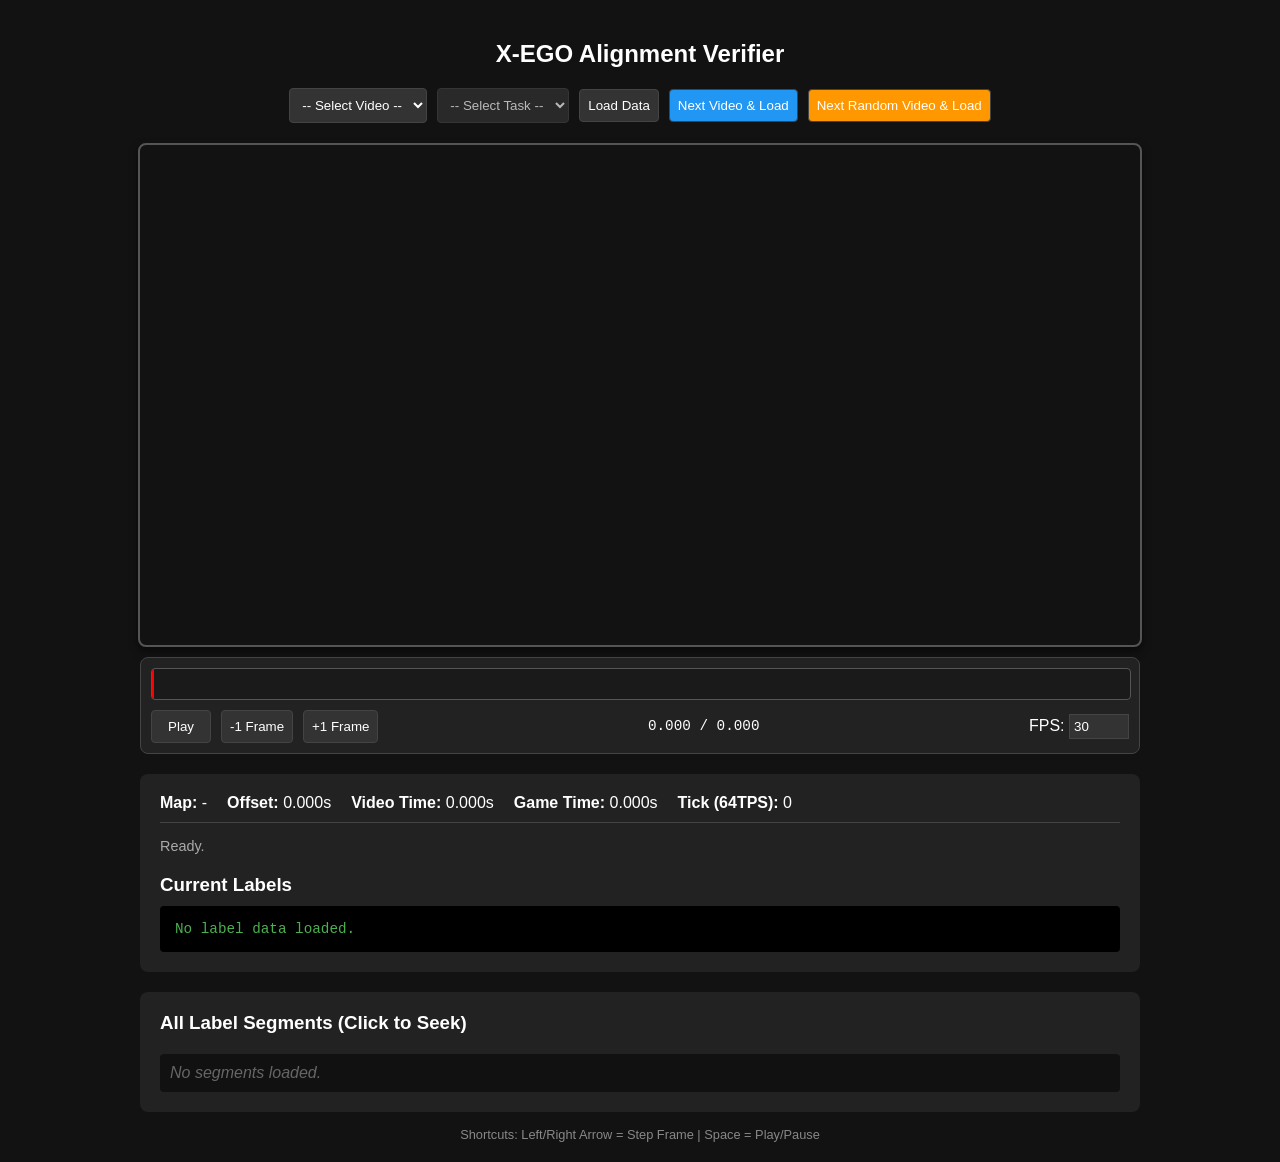
==== temp_test_video_label/templates/index.html @ 350a5c0d "feat: add offset explainer and temp scripts" ====
<!DOCTYPE html>
<html>
<head>
    <title>X-EGO Video Label Alignment Tool</title>
    <style>
        body { font-family: 'Segoe UI', Tahoma, Geneva, Verdana, sans-serif; margin: 20px; display: flex; flex-direction: column; align-items: center; background: #121212; color: white;}
        .controls { margin-bottom: 20px; display: flex; gap: 10px; align-items: center; flex-wrap: wrap;}
        select, button { padding: 8px; border-radius: 4px; border: 1px solid #444; background: #333; color: white; cursor: pointer;}
        button:hover { background: #444; }
        video { max-width: 1000px; border: 2px solid #555; border-radius: 8px; box-shadow: 0 4px 8px rgba(0,0,0,0.5); }
        .info-panel { margin-top: 20px; padding: 20px; background: #222; border-radius: 8px; width: 1000px; box-sizing: border-box; display: flex; flex-direction: column; gap: 10px;}
        .header-info { display: flex; gap: 20px; border-bottom: 1px solid #444; padding-bottom: 10px; }
        .label-data { margin-top: 10px; font-family: monospace; white-space: pre-wrap; background: #000; padding: 15px; border-radius: 4px; font-size: 1.1em; color: #4CAF50;}
        .status { color: #aaa; font-size: 0.9em; margin-top: 5px; }
        .kb-shortcuts { margin-top: 15px; font-size: 0.8em; color: #888; }
        .segment-item { background: #222; padding: 12px; border-radius: 6px; cursor: pointer; border: 1px solid #444; font-size: 0.9em; font-family: monospace; display: flex; flex-direction: column; gap: 8px; }
        .segment-item:hover { background: #333; border-color: #4CAF50; }
        .player-controls { width: 1000px; background: #222; padding: 10px; border-radius: 8px; margin-top: 10px; box-sizing: border-box; display: flex; flex-direction: column; gap: 10px; border: 1px solid #444; }
        #timeline-wrapper { width: 100%; position: relative; height: 30px; background: #1a1a1a; border-radius: 4px; overflow: hidden; border: 1px solid #555; cursor: pointer; }
        #markers-container { width: 100%; height: 100%; position: absolute; top: 0; left: 0; }
        #playhead { position: absolute; left: 0%; top: 0; bottom: 0; width: 2px; background: red; z-index: 10; pointer-events: none; }
    </style>
</head>
<body>
    <h2>X-EGO Alignment Verifier</h2>
    
    <div class="controls">
        <select id="video-select" style="max-width: 400px;"><option value="">-- Select Video --</option></select>
        <select id="task-select" disabled><option value="">-- Select Task --</option></select>
        <button id="load-btn">Load Data</button>
        <button id="next-video-btn" style="background: #2196F3;">Next Video & Load</button>
        <button id="random-video-btn" style="background: #FF9800;">Next Random Video & Load</button>
    </div>
    
    <video id="video-player" preload="auto" style="display: block; width: 1000px;"></video>
    
    <div class="player-controls">
        <div id="timeline-wrapper">
            <div id="markers-container"></div>
            <div id="playhead"></div>
        </div>
        <div style="display: flex; justify-content: space-between; align-items: center;">
            <div style="display: flex; gap: 10px;">
                <button id="play-pause" style="width: 60px;">Play</button>
                <button id="prev-frame">-1 Frame</button>
                <button id="next-frame">+1 Frame</button>
            </div>
            <div style="font-family: monospace; font-size: 1.1em;">
                <span id="time-display">0.000 / 0.000</span>
            </div>
            <div>
                FPS: <input type="number" id="fps-input" value="30" style="width: 50px; background: #333; color: white; border: 1px solid #444; padding: 4px;">
            </div>
        </div>
    </div>
    
    <div class="info-panel">
        <div class="header-info">
            <div><strong>Map:</strong> <span id="v-map">-</span></div>
            <div><strong>Offset:</strong> <span id="v-offset">0.000</span>s</div>
            <div><strong>Video Time:</strong> <span id="v-time">0.000</span>s</div>
            <div><strong>Game Time:</strong> <span id="g-time">0.000</span>s</div>
            <div><strong>Tick (64TPS):</strong> <span id="v-tick">0</span></div>
        </div>
        <div class="status" id="status-msg">Ready.</div>
        <div>
            <h3 style="margin: 10px 0 5px 0;">Current Labels</h3>
            <div class="label-data" id="label-display">No label data loaded.</div>
        </div>
    </div>
    
    <div class="info-panel" style="margin-top: 20px;">
        <h3 style="margin: 0 0 10px 0;">All Label Segments (Click to Seek)</h3>
        <div id="segment-list" style="max-height: 250px; overflow-y: auto; background: #111; padding: 10px; border-radius: 4px; display: flex; flex-direction: column; gap: 5px;">
            <div style="color: #666; font-style: italic;">No segments loaded.</div>
        </div>
    </div>
    
    <div class="kb-shortcuts">
        Shortcuts: Left/Right Arrow = Step Frame | Space = Play/Pause
    </div>

    <script>
        const videoSelect = document.getElementById('video-select');
        const taskSelect = document.getElementById('task-select');
        const loadBtn = document.getElementById('load-btn');
        const nextVideoBtn = document.getElementById('next-video-btn');
        const randomVideoBtn = document.getElementById('random-video-btn');
        const video = document.getElementById('video-player');
        const prevBtn = document.getElementById('prev-frame');
        const playBtn = document.getElementById('play-pause');
        const nextBtn = document.getElementById('next-frame');
        const fpsInput = document.getElementById('fps-input');
        
        const vTime = document.getElementById('v-time');
        const gTime = document.getElementById('g-time');
        const vOffset = document.getElementById('v-offset');
        const vMap = document.getElementById('v-map');
        const vTick = document.getElementById('v-tick');
        const labelDisplay = document.getElementById('label-display');
        const statusMsg = document.getElementById('status-msg');
        const timelineWrapper = document.getElementById('timeline-wrapper');
        const markersContainer = document.getElementById('markers-container');
        const playhead = document.getElementById('playhead');
        const timeDisplay = document.getElementById('time-display');
        const segmentList = document.getElementById('segment-list');

        let currentRecords = [];
        let currentOffset = 0.0;
        let currentMap = "";
        let videoDuration = 0;
        let currentTaskIsSnapshot = false;

        function isRecordActiveAtTime(record, timeSec) {
            return timeSec >= record.video_start && timeSec <= record.video_end;
        }

        function selectVideoAndAutoLoad(nextIndex) {
            if (nextIndex <= 0 || nextIndex >= videoSelect.options.length) {
                return false;
            }
            videoSelect.selectedIndex = nextIndex;
            window._autoLoadPending = true;
            videoSelect.dispatchEvent(new Event('change'));
            return true;
        }

        // Fetch videos
        fetch('/api/videos').then(r => r.json()).then(videos => {
            videos.forEach(v => {
                const opt = document.createElement('option');
                opt.value = v;
                opt.textContent = v;
                videoSelect.appendChild(opt);
            });
            if(videos.length === 0) {
                statusMsg.textContent = "No videos found in temp_test_video_label/data";
            }
        });

        // When video changes, fetch tasks for its map
        videoSelect.addEventListener('change', () => {
            const vid = videoSelect.value;
            if (!vid) {
                taskSelect.disabled = true;
                return;
            }
            
            statusMsg.textContent = "Fetching map info...";
            fetch(`/api/video_info?video=${encodeURIComponent(vid)}`)
                .then(r => r.json())
                .then(info => {
                    if (info.map) {
                        currentMap = info.map;
                        vMap.textContent = currentMap;
                        statusMsg.textContent = `Map is ${currentMap}. Fetching tasks...`;
                        
                        // Fetch tasks
                        fetch(`/api/tasks?map=${currentMap}`)
                            .then(r => r.json())
                            .then(tasks => {
                                const prevTask = taskSelect.value;
                                taskSelect.innerHTML = '<option value="">-- Select Task --</option>';
                                tasks.forEach(t => {
                                    const opt = document.createElement('option');
                                    opt.value = t;
                                    opt.textContent = t;
                                    taskSelect.appendChild(opt);
                                });
                                if (tasks.includes(prevTask)) {
                                    taskSelect.value = prevTask;
                                } else if (tasks.length > 0) {
                                    taskSelect.selectedIndex = 1;
                                }
                                taskSelect.disabled = false;
                                statusMsg.textContent = `Ready. Found ${tasks.length} tasks.`;
                                
                                if (window._autoLoadPending) {
                                    window._autoLoadPending = false;
                                    if (taskSelect.value) {
                                        loadBtn.click();
                                    }
                                }
                            });
                    } else {
                        statusMsg.textContent = "Error: Could not determine map for video.";
                    }
                });
        });

        nextVideoBtn.addEventListener('click', () => {
            let nextIndex = videoSelect.selectedIndex + 1;
            // Skip the placeholder option if we are at the end
            if (!selectVideoAndAutoLoad(nextIndex)) {
                statusMsg.textContent = "Already at the last video.";
            }
        });

        randomVideoBtn.addEventListener('click', () => {
            const lastIndex = videoSelect.options.length - 1;
            if (lastIndex < 1) {
                statusMsg.textContent = "No videos available.";
                return;
            }

            if (lastIndex === 1) {
                selectVideoAndAutoLoad(1);
                return;
            }

            let nextIndex = Math.floor(Math.random() * lastIndex) + 1;
            if (nextIndex === videoSelect.selectedIndex) {
                nextIndex = (nextIndex % lastIndex) + 1;
            }
            selectVideoAndAutoLoad(nextIndex);
        });

        loadBtn.addEventListener('click', () => {
            const vid = videoSelect.value;
            const task = taskSelect.value;
            if (!vid || !task) return;

            statusMsg.textContent = "Loading data...";
            video.src = `/video/${vid}`;
            video.load();

            fetch(`/api/label_data?video=${encodeURIComponent(vid)}&task=${encodeURIComponent(task)}`)
                .then(r => r.json())
                .then(data => {
                    if (data.error) {
                        statusMsg.textContent = `Error: ${data.error}`;
                        currentRecords = [];
                        labelDisplay.textContent = "Error loading data.";
                        renderMarkers();
                        return;
                    }
                    currentRecords = data.records;
                    currentOffset = data.offset_sec;
                    currentTaskIsSnapshot = currentRecords.some(r => r.is_snapshot);
                    vOffset.textContent = currentOffset.toFixed(3);
                    statusMsg.textContent = `Loaded ${currentRecords.length} label records successfully.`;
                    renderMarkers();
                    updateUI();
                });
        });

        video.addEventListener('loadedmetadata', () => {
            videoDuration = video.duration;
            renderMarkers();
        });

        video.addEventListener('play', () => playBtn.textContent = 'Pause');
        video.addEventListener('pause', () => playBtn.textContent = 'Play');

        let isDragging = false;
        function updateTimelineScrub(e) {
            if (!videoDuration) return;
            const rect = timelineWrapper.getBoundingClientRect();
            let pos = (e.clientX - rect.left) / rect.width;
            pos = Math.max(0, Math.min(1, pos));
            video.currentTime = pos * videoDuration;
        }

        timelineWrapper.addEventListener('mousedown', (e) => {
            isDragging = true;
            updateTimelineScrub(e);
        });

        document.addEventListener('mousemove', (e) => {
            if (isDragging) updateTimelineScrub(e);
        });

        document.addEventListener('mouseup', () => {
            isDragging = false;
        });

        function renderMarkers() {
            markersContainer.innerHTML = '';
            segmentList.innerHTML = '';
            
            if (!videoDuration || currentRecords.length === 0) {
                segmentList.innerHTML = '<div style="color: #666; font-style: italic;">No segments loaded.</div>';
                return;
            }

            currentRecords.forEach((r, idx) => {
                if (r.is_snapshot) {
                    const startPct = (r.video_start / videoDuration) * 100;
                    const widthPct = ((r.video_end - r.video_start) / videoDuration) * 100;
                    const predictionPct = (r.video_prediction / videoDuration) * 100;

                    const windowMarker = document.createElement('div');
                    windowMarker.style.position = 'absolute';
                    windowMarker.style.left = startPct + '%';
                    windowMarker.style.width = widthPct + '%';
                    windowMarker.style.height = '100%';
                    windowMarker.style.backgroundColor = 'rgba(76, 175, 80, 0.35)';
                    windowMarker.style.borderLeft = '1px solid #4CAF50';
                    windowMarker.style.borderRight = '1px solid #4CAF50';
                    windowMarker.style.pointerEvents = 'none';
                    windowMarker.title = `Segment ${idx+1}: ${r.video_start.toFixed(2)}s - ${r.video_end.toFixed(2)}s`;
                    markersContainer.appendChild(windowMarker);

                    const predictionMarker = document.createElement('div');
                    predictionMarker.style.position = 'absolute';
                    predictionMarker.style.left = predictionPct + '%';
                    predictionMarker.style.width = '3px';
                    predictionMarker.style.height = '100%';
                    predictionMarker.style.backgroundColor = '#FFC107';
                    predictionMarker.style.pointerEvents = 'none';
                    predictionMarker.title = `Snapshot ${idx+1}: ${r.video_prediction.toFixed(2)}s`;
                    markersContainer.appendChild(predictionMarker);
                } else {
                    const marker = document.createElement('div');
                    marker.style.position = 'absolute';
                    const startPct = (r.video_start / videoDuration) * 100;
                    const widthPct = ((r.video_end - r.video_start) / videoDuration) * 100;
                    marker.style.left = startPct + '%';
                    marker.style.width = widthPct + '%';
                    marker.style.height = '100%';
                    marker.style.backgroundColor = 'rgba(76, 175, 80, 0.7)';
                    marker.style.borderLeft = '1px solid #4CAF50';
                    marker.style.borderRight = '1px solid #4CAF50';
                    marker.style.pointerEvents = 'none';
                    marker.title = `Segment ${idx+1}: ${r.video_start.toFixed(2)}s - ${r.video_end.toFixed(2)}s`;
                    markersContainer.appendChild(marker);
                }

                // Segment list item
                const item = document.createElement('div');
                item.className = 'segment-item';
                const segmentHeader = r.is_snapshot
                    ? `[${r.video_prediction.toFixed(2)}s]`
                    : `[${r.video_start.toFixed(2)}s - ${r.video_end.toFixed(2)}s]`;
                const gameHeader = r.is_snapshot
                    ? `(Game snapshot: ${r.game_prediction.toFixed(2)}s)`
                    : `(Game: ${r.game_start.toFixed(2)}s - ${r.game_end.toFixed(2)}s)`;
                const timingDetails = r.is_snapshot
                    ? `<span><b style="color: #cc7a00;">video_window:</b> ${r.video_start.toFixed(2)}s - ${r.video_end.toFixed(2)}s</span>
                        <span><b style="color: #cc7a00;">game_window:</b> ${r.game_start.toFixed(2)}s - ${r.game_end.toFixed(2)}s</span>`
                    : '';
                item.innerHTML = `
                    <div style="display: flex; justify-content: space-between; border-bottom: 1px solid #333; padding-bottom: 4px;">
                        <strong style="color: #4CAF50;">${segmentHeader}</strong>
                        <span style="color:#aaa;">${gameHeader}</span>
                    </div>
                    <div style="color: #ff9800; font-size: 0.85em; display: flex; flex-wrap: wrap; gap: 10px;">
                        <span><b style="color: #cc7a00;">idx:</b> ${r.idx}</span>
                        <span><b style="color: #cc7a00;">partition:</b> ${r.partition}</span>
                        <span><b style="color: #cc7a00;">start_tick:</b> ${r.start_tick}</span>
                        <span><b style="color: #cc7a00;">end_tick:</b> ${r.end_tick}</span>
                        <span><b style="color: #cc7a00;">prediction_tick:</b> ${r.prediction_tick}</span>
                        <span><b style="color: #cc7a00;">start_tick_norm:</b> ${r.start_tick_norm}</span>
                        <span><b style="color: #cc7a00;">end_tick_norm:</b> ${r.end_tick_norm}</span>
                        <span><b style="color: #cc7a00;">prediction_tick_norm:</b> ${r.prediction_tick_norm}</span>
                        ${timingDetails}
                        <span><b style="color: #cc7a00;">match_id:</b> ${r.match_id}</span>
                        <span><b style="color: #cc7a00;">round_num:</b> ${r.round_num}</span>
                        <span><b style="color: #cc7a00;">pov_steamid:</b> ${r.pov_steamid}</span>
                    </div>
                    <div style="color: #ddd; background: #1a1a1a; padding: 6px; border-radius: 4px;">
                        <b style="color: #888;">Labels:</b> ${JSON.stringify(r.labels)}
                    </div>
                `;
                item.addEventListener('click', () => {
                    video.currentTime = r.is_snapshot ? r.video_prediction : r.video_start;
                    if (video.paused) video.play();
                });
                segmentList.appendChild(item);
            });
        }

        video.addEventListener('timeupdate', updateUI);

        function updateUI() {
            const t = video.currentTime;
            vTime.textContent = t.toFixed(3);
            const gT = t - currentOffset;
            gTime.textContent = gT.toFixed(3);
            
            // Calculate tick starting from 0, 64 ticks per second
            const tick = Math.max(0, Math.floor(gT * 64));
            vTick.textContent = tick;

            if (videoDuration) {
                playhead.style.left = ((t / videoDuration) * 100) + '%';
                timeDisplay.textContent = `${t.toFixed(3)} / ${videoDuration.toFixed(3)}`;
            }

            if (currentRecords.length === 0) {
                return;
            }

            // Find active record
            let active = null;
            for (let r of currentRecords) {
                if (isRecordActiveAtTime(r, t)) {
                    active = r;
                    break;
                }
            }

            if (active) {
                labelDisplay.innerHTML = JSON.stringify(active.labels, null, 2);
                if (active.is_snapshot) {
                    statusMsg.textContent = `Snapshot label shown for window ${active.video_start.toFixed(3)}s-${active.video_end.toFixed(3)}s; prediction tick at ${active.video_prediction.toFixed(3)}s (game ${active.game_prediction.toFixed(3)}s).`;
                }
            } else {
                labelDisplay.textContent = currentTaskIsSnapshot
                    ? "No snapshot label active at this exact timestamp."
                    : "No label active at this exact timestamp.";
            }
        }

        prevBtn.addEventListener('click', () => {
            const fps = parseFloat(fpsInput.value) || 30;
            video.currentTime = Math.max(0, video.currentTime - (1/fps));
        });

        nextBtn.addEventListener('click', () => {
            const fps = parseFloat(fpsInput.value) || 30;
            video.currentTime = Math.min(video.duration, video.currentTime + (1/fps));
        });

        playBtn.addEventListener('click', () => {
            if (video.paused) video.play();
            else video.pause();
        });
        
        document.addEventListener('keydown', (e) => {
            // Ignore if typing in input
            if (e.target.tagName === 'INPUT') return;

            if (e.key === 'ArrowLeft') {
                prevBtn.click();
            } else if (e.key === 'ArrowRight') {
                nextBtn.click();
            } else if (e.key === ' ') {
                playBtn.click();
                e.preventDefault();
            }
        });
    </script>
</body>
</html>
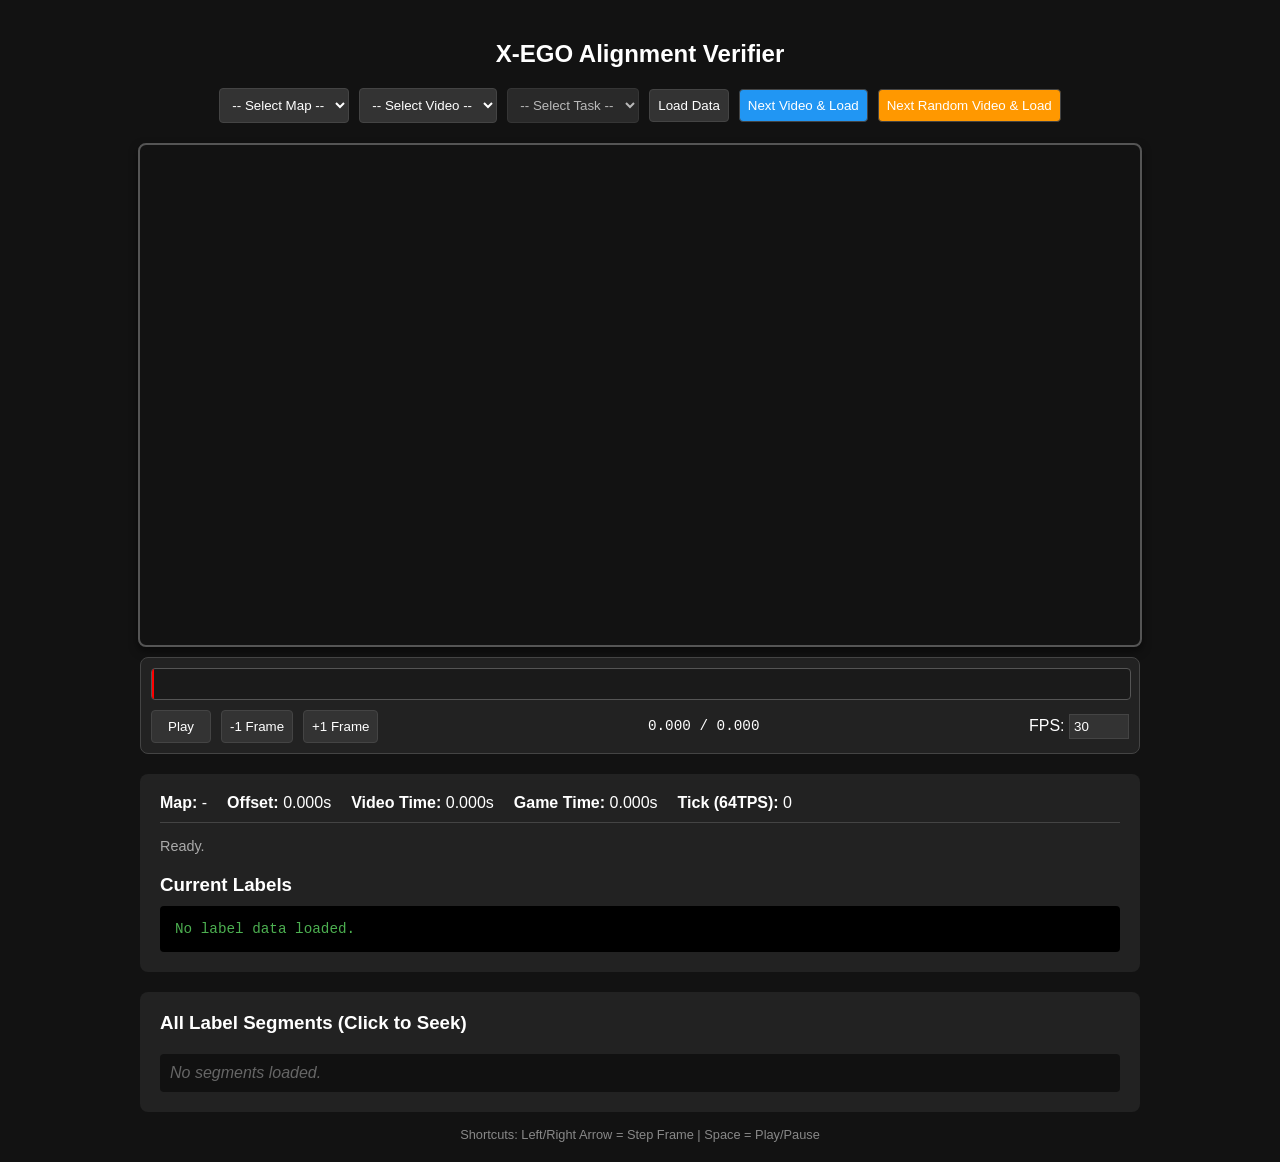
==== commit 6c25b2cb: "feat: update ui for label" ====
--- a/temp_test_video_label/templates/index.html
+++ b/temp_test_video_label/templates/index.html
@@ -25,11 +25,12 @@
     <h2>X-EGO Alignment Verifier</h2>
     
     <div class="controls">
+        <select id="map-select"><option value="">-- Select Map --</option></select>
         <select id="video-select" style="max-width: 400px;"><option value="">-- Select Video --</option></select>
         <select id="task-select" disabled><option value="">-- Select Task --</option></select>
-        <button id="load-btn">Load Data</button>
-        <button id="next-video-btn" style="background: #2196F3;">Next Video & Load</button>
-        <button id="random-video-btn" style="background: #FF9800;">Next Random Video & Load</button>
+        <button type="button" id="load-btn">Load Data</button>
+        <button type="button" id="next-video-btn" style="background: #2196F3;">Next Video & Load</button>
+        <button type="button" id="random-video-btn" style="background: #FF9800;">Next Random Video & Load</button>
     </div>
     
     <video id="video-player" preload="auto" style="display: block; width: 1000px;"></video>
@@ -41,9 +42,9 @@
         </div>
         <div style="display: flex; justify-content: space-between; align-items: center;">
             <div style="display: flex; gap: 10px;">
-                <button id="play-pause" style="width: 60px;">Play</button>
-                <button id="prev-frame">-1 Frame</button>
-                <button id="next-frame">+1 Frame</button>
+                <button type="button" id="play-pause" style="width: 60px;">Play</button>
+                <button type="button" id="prev-frame">-1 Frame</button>
+                <button type="button" id="next-frame">+1 Frame</button>
             </div>
             <div style="font-family: monospace; font-size: 1.1em;">
                 <span id="time-display">0.000 / 0.000</span>
@@ -81,6 +82,7 @@
     </div>
 
     <script>
+        const mapSelect = document.getElementById('map-select');
         const videoSelect = document.getElementById('video-select');
         const taskSelect = document.getElementById('task-select');
         const loadBtn = document.getElementById('load-btn');
@@ -110,9 +112,47 @@
         let currentMap = "";
         let videoDuration = 0;
         let currentTaskIsSnapshot = false;
+        let outOfBoundsRecordsDropped = 0;
 
         function isRecordActiveAtTime(record, timeSec) {
+            if (record.has_prediction_tick) {
+                const eventToleranceSec = 0.25;
+                if (Math.abs(timeSec - record.video_prediction) <= eventToleranceSec) {
+                    return true;
+                }
+            }
             return timeSec >= record.video_start && timeSec <= record.video_end;
+        }
+
+        function isRecordWithinVideoBounds(record) {
+            if (!Number.isFinite(videoDuration) || videoDuration <= 0) return true;
+
+            const toleranceSec = 0.05;
+            const segmentInBounds = record.video_start >= -toleranceSec
+                && record.video_end <= videoDuration + toleranceSec;
+            const predictionInBounds = !record.has_prediction_tick
+                || (record.video_prediction >= -toleranceSec
+                    && record.video_prediction <= videoDuration + toleranceSec);
+
+            return segmentInBounds && predictionInBounds;
+        }
+
+        function filterRecordsToVideoBounds() {
+            if (!Number.isFinite(videoDuration) || videoDuration <= 0 || currentRecords.length === 0) {
+                return;
+            }
+
+            const before = currentRecords.length;
+            currentRecords = currentRecords.filter(isRecordWithinVideoBounds);
+            outOfBoundsRecordsDropped += before - currentRecords.length;
+        }
+
+        function updateLoadedStatus() {
+            let message = `Loaded ${currentRecords.length} label records successfully.`;
+            if (outOfBoundsRecordsDropped > 0) {
+                message += ` Hidden ${outOfBoundsRecordsDropped} out-of-bounds records.`;
+            }
+            statusMsg.textContent = message;
         }
 
         function selectVideoAndAutoLoad(nextIndex) {
@@ -125,24 +165,123 @@
             return true;
         }
 
-        // Fetch videos
-        fetch('/api/videos').then(r => r.json()).then(videos => {
-            videos.forEach(v => {
+        function resetLoadedState(message) {
+            currentRecords = [];
+            currentOffset = 0.0;
+            currentMap = "";
+            currentTaskIsSnapshot = false;
+            outOfBoundsRecordsDropped = 0;
+            video.pause();
+            video.removeAttribute('src');
+            videoDuration = 0;
+            vMap.textContent = "-";
+            vOffset.textContent = "0.000";
+            vTime.textContent = "0.000";
+            gTime.textContent = "0.000";
+            vTick.textContent = "0";
+            timeDisplay.textContent = "0.000 / 0.000";
+            labelDisplay.textContent = "No label data loaded.";
+            renderMarkers();
+            statusMsg.textContent = message;
+        }
+
+        function populateTasks(mapName) {
+            const previousTask = taskSelect.value;
+            taskSelect.disabled = true;
+            taskSelect.innerHTML = '<option value="">-- Select Task --</option>';
+            if (!mapName) return Promise.resolve([]);
+
+            return fetch(`/api/tasks?map=${encodeURIComponent(mapName)}`)
+                .then(r => r.json())
+                .then(tasks => {
+                    tasks.forEach(t => {
+                        const opt = document.createElement('option');
+                        opt.value = t;
+                        opt.textContent = t;
+                        taskSelect.appendChild(opt);
+                    });
+                    if (tasks.includes(previousTask)) {
+                        taskSelect.value = previousTask;
+                    } else if (tasks.length > 0) {
+                        taskSelect.selectedIndex = 1;
+                    }
+                    taskSelect.disabled = false;
+                    return tasks;
+                });
+        }
+
+        function populateVideos(mapName) {
+            videoSelect.innerHTML = '<option value="">-- Select Video --</option>';
+            if (!mapName) {
+                resetLoadedState("Select a map.");
+                return Promise.resolve([]);
+            }
+
+            statusMsg.textContent = `Fetching ${mapName} videos...`;
+            return fetch(`/api/videos?map=${encodeURIComponent(mapName)}`).then(r => r.json()).then(videos => {
+                videos.forEach(v => {
+                    const opt = document.createElement('option');
+                    opt.value = v;
+                    opt.textContent = v;
+                    videoSelect.appendChild(opt);
+                });
+                if (videos.length === 0) {
+                    statusMsg.textContent = `No videos found for ${mapName} in temp_test_video_label/data`;
+                } else {
+                    statusMsg.textContent = `Ready. Found ${videos.length} videos for ${mapName}.`;
+                }
+                return videos;
+            });
+        }
+
+        // Fetch maps
+        fetch('/api/maps').then(r => r.json()).then(maps => {
+            maps.forEach(m => {
                 const opt = document.createElement('option');
-                opt.value = v;
-                opt.textContent = v;
-                videoSelect.appendChild(opt);
+                opt.value = m;
+                opt.textContent = m;
+                mapSelect.appendChild(opt);
             });
-            if(videos.length === 0) {
-                statusMsg.textContent = "No videos found in temp_test_video_label/data";
-            }
-        });
-
-        // When video changes, fetch tasks for its map
+
+            if (maps.length === 0) {
+                statusMsg.textContent = "No maps found in temp_test_video_label/data";
+            } else {
+                mapSelect.selectedIndex = 1;
+                mapSelect.dispatchEvent(new Event('change'));
+            }
+        });
+
+        mapSelect.addEventListener('change', () => {
+            const mapName = mapSelect.value;
+            resetLoadedState(mapName ? `Loading ${mapName}...` : "Select a map.");
+            currentMap = mapName;
+            vMap.textContent = mapName || "-";
+
+            Promise.all([populateVideos(mapName), populateTasks(mapName)]).then(([videos, tasks]) => {
+                if (!mapName) return;
+                statusMsg.textContent = `Ready. Found ${videos.length} videos and ${tasks.length} tasks for ${mapName}.`;
+            });
+        });
+
+        // When video changes, verify its map and keep tasks synced.
         videoSelect.addEventListener('change', () => {
             const vid = videoSelect.value;
+            currentRecords = [];
+            currentOffset = 0.0;
+            currentTaskIsSnapshot = false;
+            outOfBoundsRecordsDropped = 0;
+            video.pause();
+            video.removeAttribute('src');
+            videoDuration = 0;
+            vOffset.textContent = "0.000";
+            vTime.textContent = "0.000";
+            gTime.textContent = "0.000";
+            vTick.textContent = "0";
+            timeDisplay.textContent = "0.000 / 0.000";
+            labelDisplay.textContent = "No label data loaded.";
+            renderMarkers();
             if (!vid) {
-                taskSelect.disabled = true;
+                statusMsg.textContent = "Select a video.";
                 return;
             }
             
@@ -153,35 +292,17 @@
                     if (info.map) {
                         currentMap = info.map;
                         vMap.textContent = currentMap;
-                        statusMsg.textContent = `Map is ${currentMap}. Fetching tasks...`;
-                        
-                        // Fetch tasks
-                        fetch(`/api/tasks?map=${currentMap}`)
-                            .then(r => r.json())
-                            .then(tasks => {
-                                const prevTask = taskSelect.value;
-                                taskSelect.innerHTML = '<option value="">-- Select Task --</option>';
-                                tasks.forEach(t => {
-                                    const opt = document.createElement('option');
-                                    opt.value = t;
-                                    opt.textContent = t;
-                                    taskSelect.appendChild(opt);
-                                });
-                                if (tasks.includes(prevTask)) {
-                                    taskSelect.value = prevTask;
-                                } else if (tasks.length > 0) {
-                                    taskSelect.selectedIndex = 1;
-                                }
-                                taskSelect.disabled = false;
-                                statusMsg.textContent = `Ready. Found ${tasks.length} tasks.`;
-                                
-                                if (window._autoLoadPending) {
-                                    window._autoLoadPending = false;
-                                    if (taskSelect.value) {
-                                        loadBtn.click();
-                                    }
-                                }
-                            });
+                        if (mapSelect.value !== currentMap) {
+                            mapSelect.value = currentMap;
+                        }
+
+                        statusMsg.textContent = `Ready. Video map is ${currentMap}.`;
+                        if (window._autoLoadPending) {
+                            window._autoLoadPending = false;
+                            if (taskSelect.value) {
+                                loadBtn.click();
+                            }
+                        }
                     } else {
                         statusMsg.textContent = "Error: Could not determine map for video.";
                     }
@@ -237,8 +358,10 @@
                     currentRecords = data.records;
                     currentOffset = data.offset_sec;
                     currentTaskIsSnapshot = currentRecords.some(r => r.is_snapshot);
+                    outOfBoundsRecordsDropped = 0;
+                    filterRecordsToVideoBounds();
                     vOffset.textContent = currentOffset.toFixed(3);
-                    statusMsg.textContent = `Loaded ${currentRecords.length} label records successfully.`;
+                    updateLoadedStatus();
                     renderMarkers();
                     updateUI();
                 });
@@ -246,7 +369,12 @@
 
         video.addEventListener('loadedmetadata', () => {
             videoDuration = video.duration;
+            filterRecordsToVideoBounds();
+            if (currentRecords.length > 0 || outOfBoundsRecordsDropped > 0) {
+                updateLoadedStatus();
+            }
             renderMarkers();
+            updateUI();
         });
 
         video.addEventListener('play', () => playBtn.textContent = 'Pause');
@@ -283,11 +411,28 @@
                 return;
             }
 
+            function addPredictionMarker(record, idx) {
+                if (!record.has_prediction_tick) return;
+
+                const predictionPct = (record.video_prediction / videoDuration) * 100;
+                if (!Number.isFinite(predictionPct) || predictionPct < 0 || predictionPct > 100) return;
+
+                const predictionMarker = document.createElement('div');
+                predictionMarker.style.position = 'absolute';
+                predictionMarker.style.left = predictionPct + '%';
+                predictionMarker.style.width = '3px';
+                predictionMarker.style.height = '100%';
+                predictionMarker.style.backgroundColor = '#FFC107';
+                predictionMarker.style.pointerEvents = 'none';
+                predictionMarker.style.zIndex = '2';
+                predictionMarker.title = `Prediction ${idx+1}: ${record.video_prediction.toFixed(2)}s`;
+                markersContainer.appendChild(predictionMarker);
+            }
+
             currentRecords.forEach((r, idx) => {
                 if (r.is_snapshot) {
                     const startPct = (r.video_start / videoDuration) * 100;
                     const widthPct = ((r.video_end - r.video_start) / videoDuration) * 100;
-                    const predictionPct = (r.video_prediction / videoDuration) * 100;
 
                     const windowMarker = document.createElement('div');
                     windowMarker.style.position = 'absolute';
@@ -300,16 +445,6 @@
                     windowMarker.style.pointerEvents = 'none';
                     windowMarker.title = `Segment ${idx+1}: ${r.video_start.toFixed(2)}s - ${r.video_end.toFixed(2)}s`;
                     markersContainer.appendChild(windowMarker);
-
-                    const predictionMarker = document.createElement('div');
-                    predictionMarker.style.position = 'absolute';
-                    predictionMarker.style.left = predictionPct + '%';
-                    predictionMarker.style.width = '3px';
-                    predictionMarker.style.height = '100%';
-                    predictionMarker.style.backgroundColor = '#FFC107';
-                    predictionMarker.style.pointerEvents = 'none';
-                    predictionMarker.title = `Snapshot ${idx+1}: ${r.video_prediction.toFixed(2)}s`;
-                    markersContainer.appendChild(predictionMarker);
                 } else {
                     const marker = document.createElement('div');
                     marker.style.position = 'absolute';
@@ -325,6 +460,7 @@
                     marker.title = `Segment ${idx+1}: ${r.video_start.toFixed(2)}s - ${r.video_end.toFixed(2)}s`;
                     markersContainer.appendChild(marker);
                 }
+                addPredictionMarker(r, idx);
 
                 // Segment list item
                 const item = document.createElement('div');
@@ -363,7 +499,7 @@
                     </div>
                 `;
                 item.addEventListener('click', () => {
-                    video.currentTime = r.is_snapshot ? r.video_prediction : r.video_start;
+                    video.currentTime = r.has_prediction_tick ? r.video_prediction : r.video_start;
                     if (video.paused) video.play();
                 });
                 segmentList.appendChild(item);
